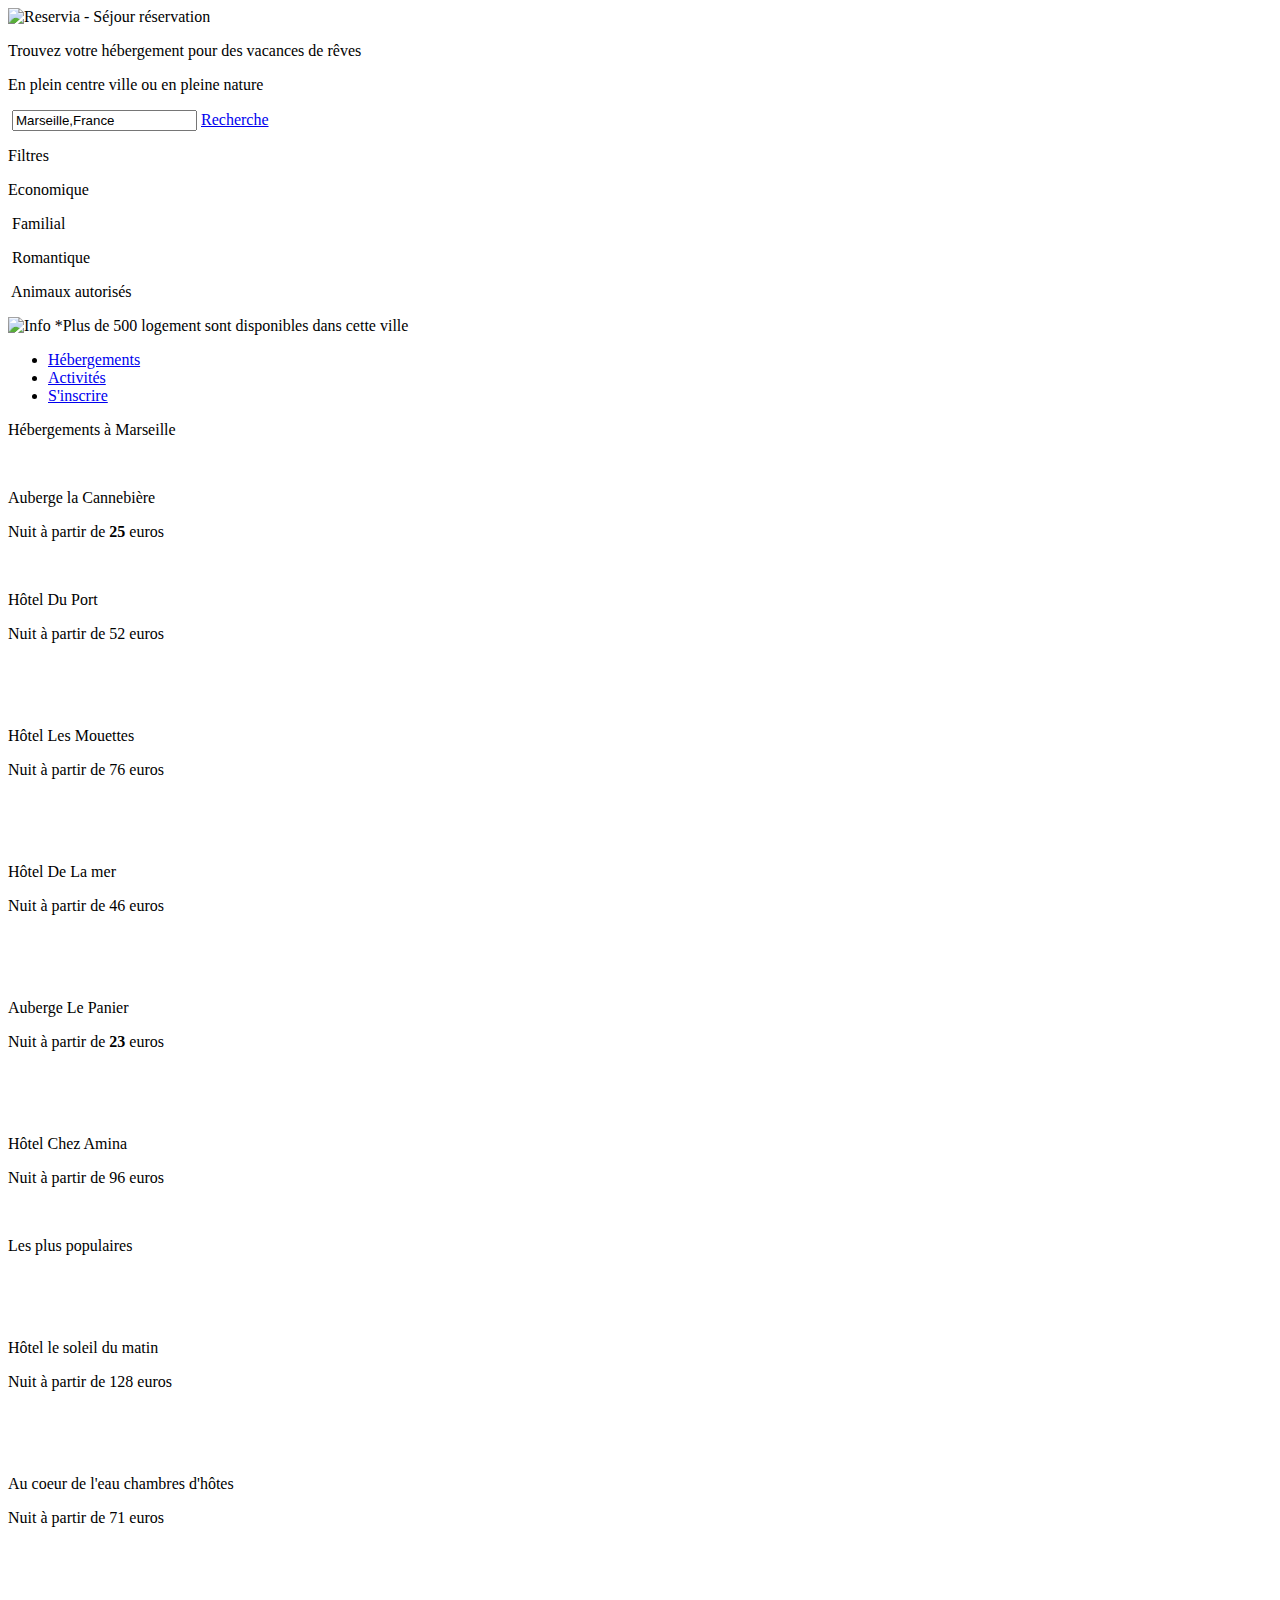
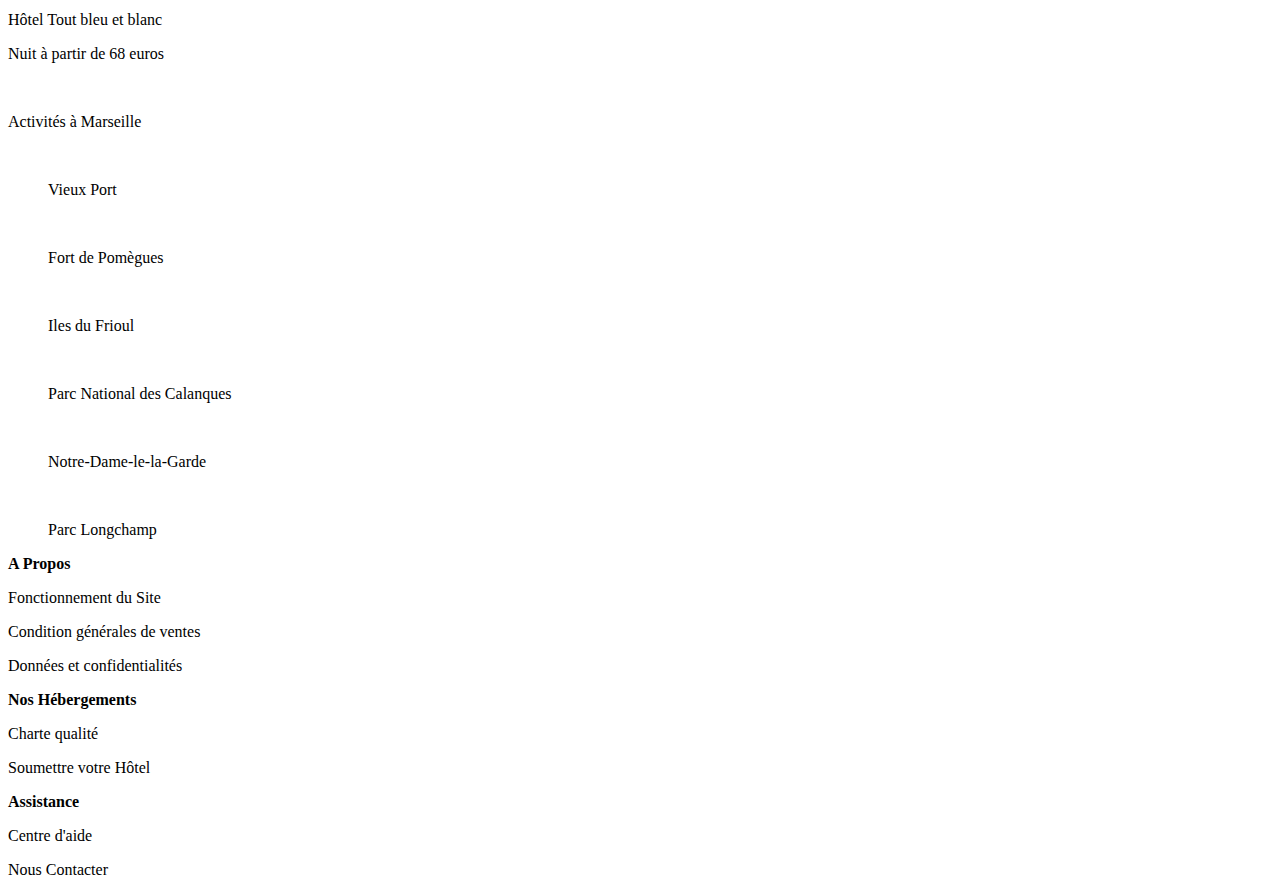
==== Reservia.html @ 4c364b8b "Nav decoration" ====
<!DOCTYPE html>

  <html lang="fr">

    <head> 

      <meta charset="utf-8">
      <title> Reservia - Réservation Séjour</title>
      <link rel="stylesheet" type="text/css" href="Reservia.css"> 
      <script src="https://kit.fontawesome.com/5157d1a303.js" crossorigin="anonymous"></script>
    </head>

    <body>

      <div class="General__rules">

        <header>

          <section class="welcome">

            <div>
              <img class="logo" src="Projet2_Reservia/images/logo/Reservia3x.png"  alt="Reservia - Séjour réservation"/>
            </div>
 
            <div class="logo__devise">
              <p> Trouvez votre hébergement pour des vacances de rêves <br/></p>
              <p class="unbold">En plein centre ville ou en pleine nature</p>
            </div>

            <div class="filtre" > 

              <div class="filtre__recherche">
                <form method="POST"  action="#">
                  <img src="https://img2.freepng.fr/20180408/zde/kisspng-computer-icons-google-map-maker-world-map-clip-art-location-logo-5ac9b7fd57a289.557040901523169277359.jpg" alt=""/>
                  <input value="Marseille,France" type="search" id="Recherche"> 
                  <label  for="Recherche"><a href="#">Recherche</a></label>
                </form>
              </div>

              <div class="filtre--recherche--align">
                <div>
                  <p class="align--single" > Filtres</p> 
                </div>
                 <p class="align"><img src="Projet2_Reservia/images/logo/euro.png" alt=""/>Economique</p> <p class="align" ><img src="Projet2_Reservia/images/logo/personne-silhouette_(1).png" alt=""/> Familial</p> <p class="align" > <img src="Projet2_Reservia/images/logo/heart_(1).png" alt="" /> Romantique</p> <p class="align" ><img src="Projet2_Reservia/images/logo/dog_(1).png" alt="" /> Animaux autorisés</p>             
              </div>
        
               <p class="unbold--single"> <img src="Projet2_Reservia/images/logo/images.jfif" alt="Info"/> *Plus de 500 logement sont disponibles dans cette ville </p>
            </div>

          </section>

          <section class="nav">
            <div>
              <ul>
                <li><a href="#"> Hébergements </a></li>
                <li><a href="#"> Activités </a></li>
                <li><a href="#"> S'inscrire </a></li>
              </ul>
            </div>
          </section>


        </header>

          <div class="Seconde_Section"> 

            <section class="Hébergements"> 
                

              <p class="Hébergements__titre">Hébergements à Marseille </p>

                <div  class="Hébergements__cellule" >

                  <div class="Hébergements__Cellule--Hotel">
        
                    <p></p><img src="https://source.unsplash.com/WQJvWU_HZFo" alt=""/></p>
                 
                      <div class="Hébergements__Cellule--Desc">
                        <p>Auberge la Cannebière</p>
                        <p class="Nuit">Nuit à partir de <strong>25</strong> euros</p>
                          <div class="Rating_Star">
                            <p><i class="fas fa-star"></i></p> 
                            <p><i class="fas fa-star"></i></p>
                            <p><i class="fas fa-star"></i></p>
                            <p><i class="fas fa-star"></i></p>
                            <p><i class="far fa-star"></i></p>
                          </div>
                      </div> 
                  </div>

                  <div class="Hébergements__Cellule--Hotel">
        
                    <p><img src="https://i.pinimg.com/originals/99/68/f5/9968f59834d127e9e86f3361105aa889.jpg" alt=""/></p>
              
                      <div class="Hébergements__Cellule--Desc">
                        <p>Hôtel Du Port</p>
                        <p class="Nuit">Nuit à partir de 52 euros</p>
                        <p><img src="Projet2_Reservia/images/hebergements/4_small/1143722-200_(2).png" alt="" /></p>
                       </div>
                  </div>

                  <div class="Hébergements__Cellule--Hotel">
        
                    <p><img src="https://i.pinimg.com/originals/19/02/d4/1902d494392bcf0acdbd7a2985390ed5.jpg" alt=""/></p>
              
                      <div class="Hébergements__Cellule--Desc">
                        <p>Hôtel Les Mouettes</p>
                        <p class="Nuit">Nuit à partir de 76 euros</p>
                        <p><img src="Projet2_Reservia/images/hebergements/4_small/four-star-hotel.jpg" alt="" /></p>
                      </div>
                  </div>

                  <div class="Hébergements__Cellule--Hotel">
        
                    <p><img src="https://c1.wallpaperflare.com/preview/969/208/14/bed-bedroom-coastal-beams.jpg" alt=""/></p>
            
                      <div class="Hébergements__Cellule--Desc">
                        <p>Hôtel De La mer</p>
                        <p class="Nuit">Nuit à partir de 46 euros</p>
                        <p><img src="Projet2_Reservia/images/hebergements/4_small/istockphoto-1209905856-612x612_(2).jpg" alt="" /></p>
                      </div>
                  </div>

                  <div class="Hébergements__Cellule--Hotel">
        
                    <p><img src="https://wandererfootsteps.com/wp-content/uploads/2019/07/Hostel-experience-1024x576-1160x665.jpg" alt=""/></p>
              
                      <div class="Hébergements__Cellule--Desc">
                        <p>Auberge Le Panier</p>
                        <p class="Nuit" >Nuit à partir de <strong>23</strong> euros</p>
                        <p><img src="Projet2_Reservia/images/hebergements/4_small/four-star-hotel.jpg" alt="" /></p>
                      </div>

                  </div>

                  <div class="Hébergements__Cellule--Hotel">
        
                    <p><img src="https://yourhouseneedsthis.com/wp-content/uploads/2020/05/Match-Walls.jpg" alt=""/></p>
              
                      <div class="Hébergements__Cellule--Desc">
                        <p>Hôtel Chez Amina</p>
                        <p class="Nuit" >Nuit à partir de 96 euros</p>
                        <p><img src="Projet2_Reservia/images/hebergements/4_small/1143722-200_(2).png" alt="" /></p>
                      </div>

                  </div>

                </div>

            </section>


            <section class="Populaires">

              <div class="Populaires__titre" >
                <p>Les plus populaires</p>  <p><img src="Projet2_Reservia/images/logo/trend-map-2.png" alt=""/></p>
              </div>

                <div class="Populaires__Cellule">

                  <div class="Populaires__Cellule--Hôtel">

                    <p><img src="https://i.pinimg.com/originals/4b/6e/8f/4b6e8ffd4cf5f67764f7eb202f6d6040.jpg" alt=""/></br></p>

                      <div class="Populaires__Cellule--Desc">
                        <p>Hôtel le soleil du matin</p>
                        <p class="Nuit">Nuit à partir de 128 euros</p>
                        <p><img src="Projet2_Reservia/images/hebergements/4_small/1143722-200_(2).png" alt="" /></p>
                      </div>

                  </div>

                  <div class="Populaires__Cellule--Hôtel">

                    <p><img src="https://d33wubrfki0l68.cloudfront.net/dfb17cb7171a6c54b33f0d36164b04bac2c66568/d27cc/assets/img/hosting/aw-creative-vgs8z60yt2c-unsplash.jpg" alt=""/></br></p>

                      <div class="Populaires__Cellule--Desc">
                        <p>Au coeur de l'eau chambres d'hôtes</p>
                        <p class="Nuit">Nuit à partir de 71 euros</p>
                        <p><img src="Projet2_Reservia/images/hebergements/4_small/four-star-hotel.jpg" alt="" /></p>
                      </div>  
                  </div>

                  <div class="Populaires__Cellule--Hôtel">

                    <p><img src="https://images.unsplash.com/photo-1578898886615-0c4719f932dc?fit=max&fm=jpg&ixid=eyJhcHBfaWQiOjM1NjcwfQ&ixlib=rb-1.2.1&q=75&w=720" alt=""/></p>

                      <div class="Populaires__Cellule--Desc">
                        <p>Hôtel Tout bleu et blanc</p>
                        <p class="Nuit">Nuit à partir de 68 euros</p>
                        <p><img src="Projet2_Reservia/images/hebergements/4_small/four-star-hotel.jpg" alt="" /></p>
                      </div>
              
                  </div>


            


                </div>

            </section>

          </div>

          <div class="Troisième_section">

            <p>Activités à Marseille</p>

              <section class="Activités" >

                <figure class="Activités__Vieux-Port--align" >
                  <figcaption>
                    <img src="https://images.unsplash.com/photo-1580904791780-e2c17a2547da?ixlib=rb-1.2.1&ixid=MnwxMjA3fDB8MHxwaG90by1yZWxhdGVkfDE5fHx8ZW58MHx8fHw%3D&w=1000&q=80" alt=""/> 
                    <p class="Activités__Vieux-Port--Desc">Vieux Port</p>
                  </figcaption>
                </figure>

                <div class="Activités__Fort-et-Iles" >
                  <figure class="Activités__Fort-de-Pomègues--align">
                    <figcaption>
                      <img src="https://jussiroine.com/wp-content/uploads/2019/09/bastion.jpg" alt=""/> 
                      <p>Fort de Pomègues</p>
                    </figcaption>  
                  </figure>

                  <figure class="Activités__Iles-du-Frioul--align">
                    <figcaption>
                      <img  src="https://cdn.nautal.com/blog/wp-content/uploads/sites/2/2020/10/02181850/marseille.jpg" alt=""/> 
                      <p>Iles du Frioul</p>
                    </figcaption>
                  </figure>
                </div>


                  <figure class="Activités__Parc-national-des-Calanques">
                    <figcaption>
                      <img src="http://images.unsplash.com/photo-1547399614-28c8a1734469?crop=entropy&cs=tinysrgb&fit=max&fm=jpg&ixid=MnwxMjA3fDB8MXxhbGx8fHx8fHx8fHwxNjIxMDI0ODY0&ixlib=rb-1.2.1&q=80&w=1080" alt=""/> 
                      <p>Parc National des Calanques</p>
                    </figcaption>
                  </figure>
        

                <div class="Activités__Dame-et-Parc" >

                  <figure class="Activités__Notre-Dame-de-la-Garde--align">
                    <figcaption>
                      <img src="https://heremag-prod-app-deps-s3heremagassets-bfie27mzpk03.s3.amazonaws.com/wp-content/uploads/2020/10/05144753/florian-wehde-xW9e8gdotxI-unsplash-960x780.jpg" alt=""/>
                      <p>Notre-Dame-le-la-Garde</p>
                    </figcaption>
                  </figure>

                  <figure class="Activités__Parc-Longchamp--align">
                    <figcaption>
                      <img src="https://www.amcsti.fr/wp-content/uploads/2016/06/Museum-histoire-naturelle-de-Marseille.jpg" alt=""/>
                      <p>Parc Longchamp</p>
                    </figcaption>
                  </figure>

                </div>

              </section>

          </div>

          <footer>
          <div class="quatrième_section">

            
            <section class="Informations">

              <div class="Informations__A-propos--Site">
                <p><strong>A Propos</strong></p>
                <p>Fonctionnement du Site</p>
                <p>Condition générales de ventes</p>
                <p>Données et confidentialités</p>
              </div>


              <div class="Informations__A-propos">
               <p><strong>Nos Hébergements</strong></p>
               <p>Charte qualité</p>
               <p>Soumettre votre Hôtel</p>
              </div>


              <div class="Informations__A-propos">
                <p> <strong>Assistance</strong></p>
                <p> Centre d'aide</p>
                <p>Nous Contacter</p>
              </div>
            
            </section>

          </div>
        </footer>
               
            


      </div>

    </body>



  </html>
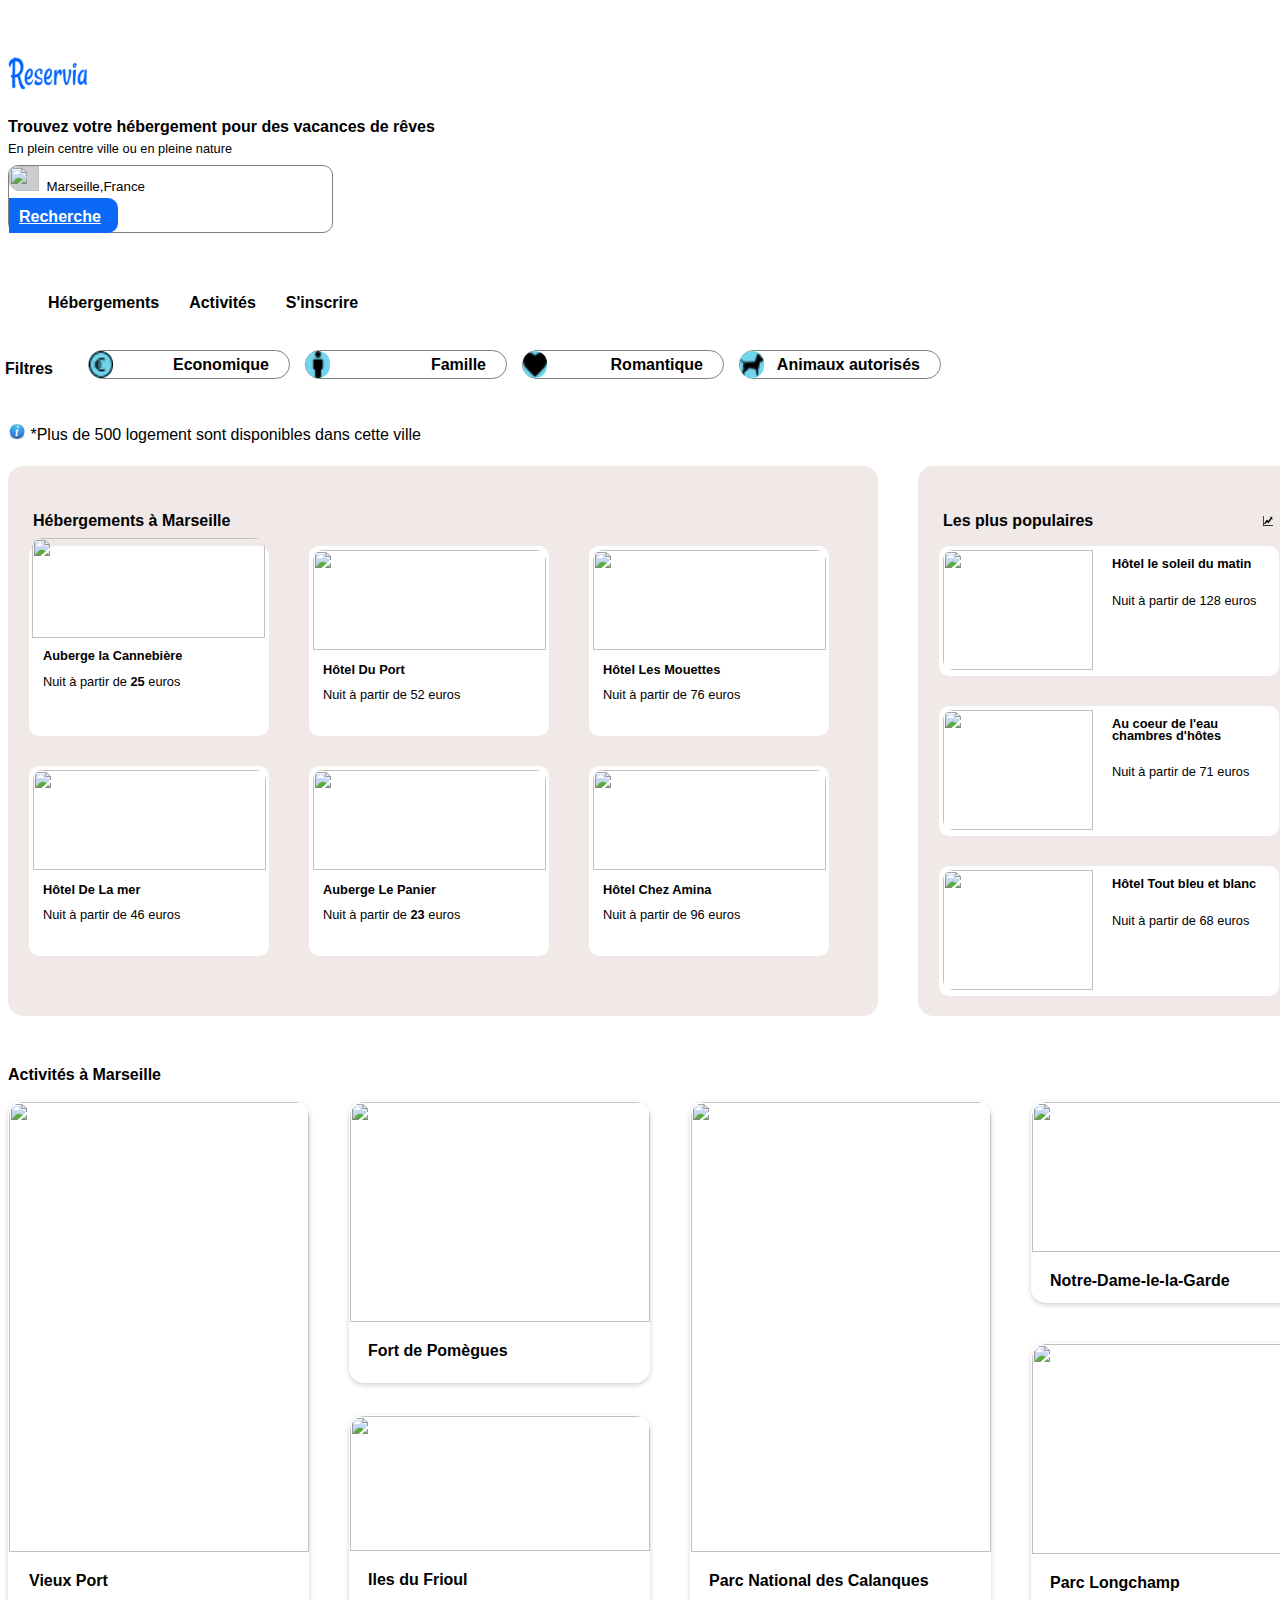
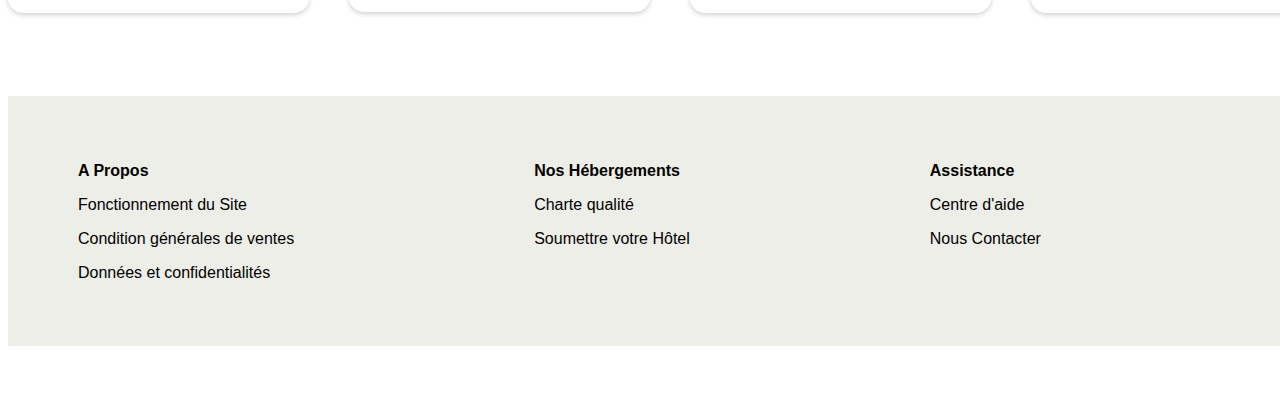
==== commit 2e1a649e: "Add files via upload" ====
--- a/Reservia.html
+++ b/Reservia.html
@@ -1,307 +1,357 @@
-<!DOCTYPE html>
-
-  <html lang="fr">
-
-    <head> 
-
-      <meta charset="utf-8">
-      <title> Reservia - Réservation Séjour</title>
-      <link rel="stylesheet" type="text/css" href="Reservia.css"> 
-      <script src="https://kit.fontawesome.com/5157d1a303.js" crossorigin="anonymous"></script>
-    </head>
-
-    <body>
-
-      <div class="General__rules">
-
-        <header>
-
-          <section class="welcome">
-
-            <div>
-              <img class="logo" src="Projet2_Reservia/images/logo/Reservia3x.png"  alt="Reservia - Séjour réservation"/>
-            </div>
- 
-            <div class="logo__devise">
-              <p> Trouvez votre hébergement pour des vacances de rêves <br/></p>
-              <p class="unbold">En plein centre ville ou en pleine nature</p>
-            </div>
-
-            <div class="filtre" > 
-
-              <div class="filtre__recherche">
-                <form method="POST"  action="#">
-                  <img src="https://img2.freepng.fr/20180408/zde/kisspng-computer-icons-google-map-maker-world-map-clip-art-location-logo-5ac9b7fd57a289.557040901523169277359.jpg" alt=""/>
-                  <input value="Marseille,France" type="search" id="Recherche"> 
-                  <label  for="Recherche"><a href="#">Recherche</a></label>
-                </form>
-              </div>
-
-              <div class="filtre--recherche--align">
-                <div>
-                  <p class="align--single" > Filtres</p> 
-                </div>
-                 <p class="align"><img src="Projet2_Reservia/images/logo/euro.png" alt=""/>Economique</p> <p class="align" ><img src="Projet2_Reservia/images/logo/personne-silhouette_(1).png" alt=""/> Familial</p> <p class="align" > <img src="Projet2_Reservia/images/logo/heart_(1).png" alt="" /> Romantique</p> <p class="align" ><img src="Projet2_Reservia/images/logo/dog_(1).png" alt="" /> Animaux autorisés</p>             
-              </div>
-        
-               <p class="unbold--single"> <img src="Projet2_Reservia/images/logo/images.jfif" alt="Info"/> *Plus de 500 logement sont disponibles dans cette ville </p>
-            </div>
-
-          </section>
-
-          <section class="nav">
-            <div>
-              <ul>
-                <li><a href="#"> Hébergements </a></li>
-                <li><a href="#"> Activités </a></li>
-                <li><a href="#"> S'inscrire </a></li>
-              </ul>
-            </div>
-          </section>
-
-
-        </header>
-
-          <div class="Seconde_Section"> 
-
-            <section class="Hébergements"> 
-                
-
-              <p class="Hébergements__titre">Hébergements à Marseille </p>
-
-                <div  class="Hébergements__cellule" >
-
-                  <div class="Hébergements__Cellule--Hotel">
-        
-                    <p></p><img src="https://source.unsplash.com/WQJvWU_HZFo" alt=""/></p>
-                 
-                      <div class="Hébergements__Cellule--Desc">
-                        <p>Auberge la Cannebière</p>
-                        <p class="Nuit">Nuit à partir de <strong>25</strong> euros</p>
-                          <div class="Rating_Star">
-                            <p><i class="fas fa-star"></i></p> 
-                            <p><i class="fas fa-star"></i></p>
-                            <p><i class="fas fa-star"></i></p>
-                            <p><i class="fas fa-star"></i></p>
-                            <p><i class="far fa-star"></i></p>
-                          </div>
-                      </div> 
-                  </div>
-
-                  <div class="Hébergements__Cellule--Hotel">
-        
-                    <p><img src="https://i.pinimg.com/originals/99/68/f5/9968f59834d127e9e86f3361105aa889.jpg" alt=""/></p>
-              
-                      <div class="Hébergements__Cellule--Desc">
-                        <p>Hôtel Du Port</p>
-                        <p class="Nuit">Nuit à partir de 52 euros</p>
-                        <p><img src="Projet2_Reservia/images/hebergements/4_small/1143722-200_(2).png" alt="" /></p>
-                       </div>
-                  </div>
-
-                  <div class="Hébergements__Cellule--Hotel">
-        
-                    <p><img src="https://i.pinimg.com/originals/19/02/d4/1902d494392bcf0acdbd7a2985390ed5.jpg" alt=""/></p>
-              
-                      <div class="Hébergements__Cellule--Desc">
-                        <p>Hôtel Les Mouettes</p>
-                        <p class="Nuit">Nuit à partir de 76 euros</p>
-                        <p><img src="Projet2_Reservia/images/hebergements/4_small/four-star-hotel.jpg" alt="" /></p>
-                      </div>
-                  </div>
-
-                  <div class="Hébergements__Cellule--Hotel">
-        
-                    <p><img src="https://c1.wallpaperflare.com/preview/969/208/14/bed-bedroom-coastal-beams.jpg" alt=""/></p>
-            
-                      <div class="Hébergements__Cellule--Desc">
-                        <p>Hôtel De La mer</p>
-                        <p class="Nuit">Nuit à partir de 46 euros</p>
-                        <p><img src="Projet2_Reservia/images/hebergements/4_small/istockphoto-1209905856-612x612_(2).jpg" alt="" /></p>
-                      </div>
-                  </div>
-
-                  <div class="Hébergements__Cellule--Hotel">
-        
-                    <p><img src="https://wandererfootsteps.com/wp-content/uploads/2019/07/Hostel-experience-1024x576-1160x665.jpg" alt=""/></p>
-              
-                      <div class="Hébergements__Cellule--Desc">
-                        <p>Auberge Le Panier</p>
-                        <p class="Nuit" >Nuit à partir de <strong>23</strong> euros</p>
-                        <p><img src="Projet2_Reservia/images/hebergements/4_small/four-star-hotel.jpg" alt="" /></p>
-                      </div>
-
-                  </div>
-
-                  <div class="Hébergements__Cellule--Hotel">
-        
-                    <p><img src="https://yourhouseneedsthis.com/wp-content/uploads/2020/05/Match-Walls.jpg" alt=""/></p>
-              
-                      <div class="Hébergements__Cellule--Desc">
-                        <p>Hôtel Chez Amina</p>
-                        <p class="Nuit" >Nuit à partir de 96 euros</p>
-                        <p><img src="Projet2_Reservia/images/hebergements/4_small/1143722-200_(2).png" alt="" /></p>
-                      </div>
-
-                  </div>
-
-                </div>
-
-            </section>
-
-
-            <section class="Populaires">
-
-              <div class="Populaires__titre" >
-                <p>Les plus populaires</p>  <p><img src="Projet2_Reservia/images/logo/trend-map-2.png" alt=""/></p>
-              </div>
-
-                <div class="Populaires__Cellule">
-
-                  <div class="Populaires__Cellule--Hôtel">
-
-                    <p><img src="https://i.pinimg.com/originals/4b/6e/8f/4b6e8ffd4cf5f67764f7eb202f6d6040.jpg" alt=""/></br></p>
-
-                      <div class="Populaires__Cellule--Desc">
-                        <p>Hôtel le soleil du matin</p>
-                        <p class="Nuit">Nuit à partir de 128 euros</p>
-                        <p><img src="Projet2_Reservia/images/hebergements/4_small/1143722-200_(2).png" alt="" /></p>
-                      </div>
-
-                  </div>
-
-                  <div class="Populaires__Cellule--Hôtel">
-
-                    <p><img src="https://d33wubrfki0l68.cloudfront.net/dfb17cb7171a6c54b33f0d36164b04bac2c66568/d27cc/assets/img/hosting/aw-creative-vgs8z60yt2c-unsplash.jpg" alt=""/></br></p>
-
-                      <div class="Populaires__Cellule--Desc">
-                        <p>Au coeur de l'eau chambres d'hôtes</p>
-                        <p class="Nuit">Nuit à partir de 71 euros</p>
-                        <p><img src="Projet2_Reservia/images/hebergements/4_small/four-star-hotel.jpg" alt="" /></p>
-                      </div>  
-                  </div>
-
-                  <div class="Populaires__Cellule--Hôtel">
-
-                    <p><img src="https://images.unsplash.com/photo-1578898886615-0c4719f932dc?fit=max&fm=jpg&ixid=eyJhcHBfaWQiOjM1NjcwfQ&ixlib=rb-1.2.1&q=75&w=720" alt=""/></p>
-
-                      <div class="Populaires__Cellule--Desc">
-                        <p>Hôtel Tout bleu et blanc</p>
-                        <p class="Nuit">Nuit à partir de 68 euros</p>
-                        <p><img src="Projet2_Reservia/images/hebergements/4_small/four-star-hotel.jpg" alt="" /></p>
-                      </div>
-              
-                  </div>
-
-
-            
-
-
-                </div>
-
-            </section>
-
-          </div>
-
-          <div class="Troisième_section">
-
-            <p>Activités à Marseille</p>
-
-              <section class="Activités" >
-
-                <figure class="Activités__Vieux-Port--align" >
-                  <figcaption>
-                    <img src="https://images.unsplash.com/photo-1580904791780-e2c17a2547da?ixlib=rb-1.2.1&ixid=MnwxMjA3fDB8MHxwaG90by1yZWxhdGVkfDE5fHx8ZW58MHx8fHw%3D&w=1000&q=80" alt=""/> 
-                    <p class="Activités__Vieux-Port--Desc">Vieux Port</p>
-                  </figcaption>
-                </figure>
-
-                <div class="Activités__Fort-et-Iles" >
-                  <figure class="Activités__Fort-de-Pomègues--align">
-                    <figcaption>
-                      <img src="https://jussiroine.com/wp-content/uploads/2019/09/bastion.jpg" alt=""/> 
-                      <p>Fort de Pomègues</p>
-                    </figcaption>  
-                  </figure>
-
-                  <figure class="Activités__Iles-du-Frioul--align">
-                    <figcaption>
-                      <img  src="https://cdn.nautal.com/blog/wp-content/uploads/sites/2/2020/10/02181850/marseille.jpg" alt=""/> 
-                      <p>Iles du Frioul</p>
-                    </figcaption>
-                  </figure>
-                </div>
-
-
-                  <figure class="Activités__Parc-national-des-Calanques">
-                    <figcaption>
-                      <img src="http://images.unsplash.com/photo-1547399614-28c8a1734469?crop=entropy&cs=tinysrgb&fit=max&fm=jpg&ixid=MnwxMjA3fDB8MXxhbGx8fHx8fHx8fHwxNjIxMDI0ODY0&ixlib=rb-1.2.1&q=80&w=1080" alt=""/> 
-                      <p>Parc National des Calanques</p>
-                    </figcaption>
-                  </figure>
-        
-
-                <div class="Activités__Dame-et-Parc" >
-
-                  <figure class="Activités__Notre-Dame-de-la-Garde--align">
-                    <figcaption>
-                      <img src="https://heremag-prod-app-deps-s3heremagassets-bfie27mzpk03.s3.amazonaws.com/wp-content/uploads/2020/10/05144753/florian-wehde-xW9e8gdotxI-unsplash-960x780.jpg" alt=""/>
-                      <p>Notre-Dame-le-la-Garde</p>
-                    </figcaption>
-                  </figure>
-
-                  <figure class="Activités__Parc-Longchamp--align">
-                    <figcaption>
-                      <img src="https://www.amcsti.fr/wp-content/uploads/2016/06/Museum-histoire-naturelle-de-Marseille.jpg" alt=""/>
-                      <p>Parc Longchamp</p>
-                    </figcaption>
-                  </figure>
-
-                </div>
-
-              </section>
-
-          </div>
-
-          <footer>
-          <div class="quatrième_section">
-
-            
-            <section class="Informations">
-
-              <div class="Informations__A-propos--Site">
-                <p><strong>A Propos</strong></p>
-                <p>Fonctionnement du Site</p>
-                <p>Condition générales de ventes</p>
-                <p>Données et confidentialités</p>
-              </div>
-
-
-              <div class="Informations__A-propos">
-               <p><strong>Nos Hébergements</strong></p>
-               <p>Charte qualité</p>
-               <p>Soumettre votre Hôtel</p>
-              </div>
-
-
-              <div class="Informations__A-propos">
-                <p> <strong>Assistance</strong></p>
-                <p> Centre d'aide</p>
-                <p>Nous Contacter</p>
-              </div>
-            
-            </section>
-
-          </div>
-        </footer>
-               
-            
-
-
-      </div>
-
-    </body>
-
-
-
-  </html>
+<!DOCTYPE html>
+
+  <html lang="fr">
+
+    <head> 
+
+      <meta charset="utf-8">
+      <title> Reservia - Réservation Séjour</title>
+      <link rel="stylesheet" type="text/css" href="Reservia.css"/>
+      <script src="https://kit.fontawesome.com/5157d1a303.js" crossorigin="anonymous"></script>
+
+    </head>
+
+    <body>
+
+      <div class="General__rules">
+
+        <header>
+
+          <section class="welcome">
+
+            <div>
+              <img class="logo" src="Projet2_Reservia/images/logo/Reservia3x.png"  alt="Reservia - Séjour réservation"/>
+            </div>
+ 
+            <div class="logo__devise">
+              <p> Trouvez votre hébergement pour des vacances de rêves <br/></p>
+              <p class="unbold">En plein centre ville ou en pleine nature</p>
+            </div>
+
+            <div class="filtre" > 
+
+              <div class="filtre__recherche">
+                <form method="POST"  action="#">
+                  <img src="https://img2.freepng.fr/20180408/zde/kisspng-computer-icons-google-map-maker-world-map-clip-art-location-logo-5ac9b7fd57a289.557040901523169277359.jpg" alt=""/>
+                  <input value="Marseille,France" type="search" id="Recherche"> 
+                  <label  for="Recherche"><a href="#">Recherche</a></label>
+                </form>
+              </div>
+
+
+              <section class="nav">
+                <div>
+                  <ul>
+                    <li><a href="#"> Hébergements </a></li>
+                    <li><a href="#"> Activités </a></li>
+                    <li><a href="#"> S'inscrire </a></li>
+                  </ul>
+                </div>
+              </section>
+
+              <div class="filtre--recherche--align">
+                <div>
+                  <p class="align--single" > Filtres</p> 
+                </div>
+                 <p class="align"><img src="Projet2_Reservia/images/logo/euro.png" alt=""/>Economique</p> <p class="align" ><img src="Projet2_Reservia/images/logo/personne-silhouette_(1).png" alt=""/> Famille</p> <p class="align" > <img src="Projet2_Reservia/images/logo/heart_(1).png" alt="" /> Romantique</p> <p class="align" ><img src="Projet2_Reservia/images/logo/dog_(1).png" alt="" /> Animaux autorisés</p>             
+              </div>
+        
+               <p class="unbold--single"> <img src="Projet2_Reservia/images/logo/images.jfif" alt="Info"/> *Plus de 500 logement sont disponibles dans cette ville </p>
+            </div>
+
+          </section>
+
+
+        </header>
+
+          <div class="Seconde_Section"> 
+
+            <section class="Hébergements"> 
+                
+
+              <p class="Hébergements__titre">Hébergements à Marseille </p>
+
+                <div  class="Hébergements__cellule" >
+
+                  <div class="Hébergements__Cellule--Hotel">
+        
+                    <img src="https://source.unsplash.com/WQJvWU_HZFo" alt=""/>
+                 
+                      <div class="Hébergements__Cellule--Desc">
+                        <p>Auberge la Cannebière</p>
+                        <p class="Nuit">Nuit à partir de <strong>25</strong> euros</p>
+                          <div class="Rating_Star">
+                            <p><i class="fas fa-star"></i></p> 
+                            <p><i class="fas fa-star"></i></p>
+                            <p><i class="fas fa-star"></i></p>
+                            <p><i class="fas fa-star"></i></p>
+                            <p><i class="far fa-star"></i></p>
+                          </div>
+                      </div> 
+                  </div>
+
+                  <div class="Hébergements__Cellule--Hotel">
+        
+                    <p><img src="https://i.pinimg.com/originals/99/68/f5/9968f59834d127e9e86f3361105aa889.jpg" alt=""/></p>
+              
+                      <div class="Hébergements__Cellule--Desc">
+                        <p>Hôtel Du Port</p>
+                        <p class="Nuit">Nuit à partir de 52 euros</p>
+                          <div class="Rating_Star">
+                            <p><i class="fas fa-star"></i></p> 
+                            <p><i class="fas fa-star"></i></p>
+                            <p><i class="fas fa-star"></i></p>
+                            <p><i class="fas fa-star"></i></p>
+                            <p><i class="fas fa-star"></i></p>
+                          </div>
+                       </div>
+                  </div>
+
+                  <div class="Hébergements__Cellule--Hotel">
+        
+                    <p><img src="https://i.pinimg.com/originals/19/02/d4/1902d494392bcf0acdbd7a2985390ed5.jpg" alt=""/></p>
+              
+                      <div class="Hébergements__Cellule--Desc">
+                        <p>Hôtel Les Mouettes</p>
+                        <p class="Nuit">Nuit à partir de 76 euros</p>
+                          <div class="Rating_Star">
+                            <p><i class="fas fa-star"></i></p> 
+                            <p><i class="fas fa-star"></i></p>
+                            <p><i class="fas fa-star"></i></p>
+                            <p><i class="fas fa-star"></i></p>
+                            <p><i class="far fa-star"></i></p>
+                          </div>
+                      </div>
+                  </div>
+
+                  <div class="Hébergements__Cellule--Hotel">
+        
+                    <p><img src="https://c1.wallpaperflare.com/preview/969/208/14/bed-bedroom-coastal-beams.jpg" alt=""/></p>
+            
+                      <div class="Hébergements__Cellule--Desc">
+                        <p>Hôtel De La mer</p>
+                        <p class="Nuit">Nuit à partir de 46 euros</p>
+                          <div class="Rating_Star">
+                            <p><i class="fas fa-star"></i></p> 
+                            <p><i class="fas fa-star"></i></p>
+                            <p><i class="fas fa-star"></i></p>
+                            <p><i class="far fa-star"></i></p>
+                            <p><i class="far fa-star"></i></p>
+                          </div>
+                      </div>
+                  </div>
+
+                  <div class="Hébergements__Cellule--Hotel">
+        
+                    <p><img src="https://wandererfootsteps.com/wp-content/uploads/2019/07/Hostel-experience-1024x576-1160x665.jpg" alt=""/></p>
+              
+                      <div class="Hébergements__Cellule--Desc">
+                        <p>Auberge Le Panier</p>
+                        <p class="Nuit" >Nuit à partir de <strong>23</strong> euros</p>
+                          <div class="Rating_Star">
+                            <p><i class="fas fa-star"></i></p> 
+                            <p><i class="fas fa-star"></i></p>
+                            <p><i class="fas fa-star"></i></p>
+                            <p><i class="fas fa-star"></i></p>
+                            <p><i class="far fa-star"></i></p>
+                        </div>
+                      </div>
+
+                  </div>
+
+                  <div class="Hébergements__Cellule--Hotel">
+        
+                    <p><img src="https://yourhouseneedsthis.com/wp-content/uploads/2020/05/Match-Walls.jpg" alt=""/></p>
+              
+                      <div class="Hébergements__Cellule--Desc">
+                        <p>Hôtel Chez Amina</p>
+                        <p class="Nuit" >Nuit à partir de 96 euros</p>
+                          <div class="Rating_Star">
+                            <p><i class="fas fa-star"></i></p> 
+                            <p><i class="fas fa-star"></i></p>
+                            <p><i class="fas fa-star"></i></p>
+                            <p><i class="fas fa-star"></i></p>
+                            <p><i class="fas fa-star"></i></p>
+                          </div>
+                      </div>
+
+                  </div>
+
+                </div>
+
+            </section>
+
+
+            <section class="Populaires">
+
+              <div class="Populaires__titre" >
+                <p>Les plus populaires</p>  <p><img src="Projet2_Reservia/images/logo/trend-map-2.png" alt=""/></p>
+              </div>
+
+                <div class="Populaires__Cellule">
+
+                  <div class="Populaires__Cellule--Hôtel">
+
+                    <p><img src="https://i.pinimg.com/originals/4b/6e/8f/4b6e8ffd4cf5f67764f7eb202f6d6040.jpg" alt=""/></p>
+
+                      <div class="Populaires__Cellule--Desc">
+                        <p>Hôtel le soleil du matin</p>
+                        <p class="Nuit_Populaires">Nuit à partir de 128 euros</p>
+                          <div class="Rating_Star">
+                            <p><i class="fas fa-star"></i></p> 
+                            <p><i class="fas fa-star"></i></p>
+                            <p><i class="fas fa-star"></i></p>
+                            <p><i class="fas fa-star"></i></p>
+                            <p><i class="fas fa-star"></i></p>
+                          </div>
+                      </div>
+
+                  </div>
+
+                  <div class="Populaires__Cellule--Hôtel">
+
+                    <p><img src="https://d33wubrfki0l68.cloudfront.net/dfb17cb7171a6c54b33f0d36164b04bac2c66568/d27cc/assets/img/hosting/aw-creative-vgs8z60yt2c-unsplash.jpg" alt=""/></p>
+
+                      <div class="Populaires__Cellule--Desc">
+                        <p>Au coeur de l'eau chambres d'hôtes</p>
+                        <p class="Nuit_Populaires">Nuit à partir de 71 euros</p>
+                          <div class="Rating_Star">
+                            <p><i class="fas fa-star"></i></p> 
+                            <p><i class="fas fa-star"></i></p>
+                            <p><i class="fas fa-star"></i></p>
+                            <p><i class="fas fa-star"></i></p>
+                            <p><i class="far fa-star"></i></p>
+                          </div>
+                      </div>  
+                  </div>
+
+                  <div class="Populaires__Cellule--Hôtel">
+
+                    <p><img src="https://images.unsplash.com/photo-1578898886615-0c4719f932dc?fit=max&fm=jpg&ixid=eyJhcHBfaWQiOjM1NjcwfQ&ixlib=rb-1.2.1&q=75&w=720" alt=""/></p>
+
+                      <div class="Populaires__Cellule--Desc">
+                        <p>Hôtel Tout bleu et blanc</p>
+                        <p class="Nuit_Populaires">Nuit à partir de 68 euros</p>
+                          <div class="Rating_Star">
+                            <p><i class="fas fa-star"></i></p> 
+                            <p><i class="fas fa-star"></i></p>
+                            <p><i class="fas fa-star"></i></p>
+                            <p><i class="fas fa-star"></i></p>
+                            <p><i class="far fa-star"></i></p>
+                          </div>
+                      </div>
+              
+                  </div>
+
+
+            
+
+
+                </div>
+
+            </section>
+
+          </div>
+
+          <div class="Troisième_section">
+
+            <p>Activités à Marseille</p>
+
+              <section class="Activités" >
+
+                <figure class="Activités__Vieux-Port--align" >
+                  <figcaption>
+                    <img src="https://images.unsplash.com/photo-1580904791780-e2c17a2547da?ixlib=rb-1.2.1&ixid=MnwxMjA3fDB8MHxwaG90by1yZWxhdGVkfDE5fHx8ZW58MHx8fHw%3D&w=1000&q=80" alt=""/> 
+                    <p class="Activités__Vieux-Port--Desc">Vieux Port</p>
+                  </figcaption>
+                </figure>
+
+                <div class="Activités__Fort-et-Iles" >
+                  <figure class="Activités__Fort-de-Pomègues--align">
+                    <figcaption>
+                      <img src="https://jussiroine.com/wp-content/uploads/2019/09/bastion.jpg" alt=""/> 
+                      <p>Fort de Pomègues</p>
+                    </figcaption>  
+                  </figure>
+
+                  <figure class="Activités__Iles-du-Frioul--align">
+                    <figcaption>
+                      <img  src="https://cdn.nautal.com/blog/wp-content/uploads/sites/2/2020/10/02181850/marseille.jpg" alt=""/> 
+                      <p>Iles du Frioul</p>
+                    </figcaption>
+                  </figure>
+                </div>
+
+
+                  <figure class="Activités__Parc-national-des-Calanques">
+                    <figcaption>
+                      <img src="http://images.unsplash.com/photo-1547399614-28c8a1734469?crop=entropy&cs=tinysrgb&fit=max&fm=jpg&ixid=MnwxMjA3fDB8MXxhbGx8fHx8fHx8fHwxNjIxMDI0ODY0&ixlib=rb-1.2.1&q=80&w=1080" alt=""/> 
+                      <p>Parc National des Calanques</p>
+                    </figcaption>
+                  </figure>
+        
+
+                <div class="Activités__Dame-et-Parc" >
+
+                  <figure class="Activités__Notre-Dame-de-la-Garde--align">
+                    <figcaption>
+                      <img src="https://heremag-prod-app-deps-s3heremagassets-bfie27mzpk03.s3.amazonaws.com/wp-content/uploads/2020/10/05144753/florian-wehde-xW9e8gdotxI-unsplash-960x780.jpg" alt=""/>
+                      <p>Notre-Dame-le-la-Garde</p>
+                    </figcaption>
+                  </figure>
+
+                  <figure class="Activités__Parc-Longchamp--align">
+                    <figcaption>
+                      <img src="https://www.amcsti.fr/wp-content/uploads/2016/06/Museum-histoire-naturelle-de-Marseille.jpg" alt=""/>
+                      <p>Parc Longchamp</p>
+                    </figcaption>
+                  </figure>
+
+                </div>
+
+              </section>
+
+          </div>
+
+          <footer>
+          <div class="quatrième_section">
+
+            
+            <section class="Informations">
+
+              <div class="Informations__A-propos--Site">
+                <p><strong>A Propos</strong></p>
+                <p>Fonctionnement du Site</p>
+                <p>Condition générales de ventes</p>
+                <p>Données et confidentialités</p>
+              </div>
+
+
+              <div class="Informations__A-propos">
+               <p><strong>Nos Hébergements</strong></p>
+               <p>Charte qualité</p>
+               <p>Soumettre votre Hôtel</p>
+              </div>
+
+
+              <div class="Informations__A-propos">
+                <p> <strong>Assistance</strong></p>
+                <p> Centre d'aide</p>
+                <p>Nous Contacter</p>
+              </div>
+            
+            </section>
+
+          </div>
+        </footer>
+               
+            
+
+
+      </div>
+
+    </body>
+
+
+
+  </html>
--- a/Reservia.css
+++ b/Reservia.css
@@ -0,0 +1,611 @@
+.General__rules {
+
+  
+  width: 1300px;
+  height:2000px;
+  margin:auto;
+  font-family: 'Raleway' ,'Trebuchet MS', 'Lucida Sans Unicode', 'Lucida Grande', 'Lucida Sans', Arial, sans-serif;
+  font-weight: bolder;
+  font-size: 1em;
+  
+  
+ } 
+
+
+@font-face {
+    font-family: 'Raleway';
+    src: url("static/Raleway-ExtraBold.ttf") format('truetype'),
+    src: url("static/Raleway-ExtraBold.eot") format('eot'),
+    src: url("static/Raleway-ExtraBold.woff") format('woff'),
+    src: url("static/Raleway-ExtraBold.svg") format('svg');
+    
+  }
+
+header {
+
+    display: flex;
+    flex-direction: row;
+    justify-content: space-between;
+ }
+  
+
+  .welcome {
+
+    margin-top: 40px;
+    line-height: 1.8em;
+  
+  }
+
+ 
+
+ .logo {
+
+    height: 50px ;
+    width: 80px ;
+
+ }
+
+ .logo__devise {
+
+    line-height: 0.4em;
+ }
+
+ .unbold {
+
+    font-weight: normal;
+    font-size: 0.8em;
+
+ }
+
+ .unbold--single {
+
+     font-weight: normal;
+     
+ } 
+
+ .filtre img {
+  
+    height: 18px;
+    width: 18px;
+
+ }
+
+.filtre__recherche {
+
+    display: flex;
+    justify-content: space-between;
+    border: 1px solid gray;
+    width: 323px;
+    border-radius: 10px;
+    
+}
+
+.filtre__recherche img {
+
+  height: 25px;
+  width: 30px;
+  background-color: rgb(202, 205, 207);
+  border-radius: 10px 0 0 10px;
+  
+}
+
+.filtre__recherche input {
+
+    line-height: 2.1em ;
+    border: 1px solid white;
+    
+}
+    
+label a{
+
+    background-color: rgb(10, 105, 247);
+    color: white;
+    padding: 10px 17px 8px 10px;
+    border-radius:  0 10px  10px 0;
+}
+
+ .filtre--recherche--align  {
+
+    display: flex;
+    justify-content: space-around;
+    margin-left: -8px;
+    
+ }
+
+ .align {
+
+    display: flex;
+    justify-content: space-between;
+    margin-right: 15px;
+    border: 1px solid gray;
+    border-radius: 17px ;
+    padding : 0px 20px 2px 0px;
+    width: 180px;
+    height: 25px;
+    text-align: center;
+    
+ }
+
+  .align img {
+    
+    border-radius: 20px 20px 20px 20px;
+    height: 27px;
+    width: 24px;
+    margin-right: 5px;
+    background-color: rgb(113, 213, 238)
+
+  }
+
+  
+
+ 
+
+
+
+  .align--single {
+
+    margin-right: 30px;
+    padding : 5px 5px 5px 5px;
+
+ }
+
+
+
+.nav ul {
+
+    list-style-type: none;
+    display: flex;
+    flex-direction: row;
+    justify-content: flex-start;
+    
+}
+
+.nav ul li {
+    
+    
+    margin-right: 30px ;
+    padding-top: 40px;
+    color: black;
+
+}
+
+.nav ul li a {
+
+text-decoration: none;
+color: black;
+
+ }
+
+
+.nav li:hover {
+
+    border-top: 2px solid rgb(72, 162, 247) ;
+    color: rgb(72, 162, 247);
+}
+
+
+.Hébergements {
+
+   background-color: rgb(241, 232, 232);
+   border-radius: 15px;
+   width: 870px;
+   height: 550px;
+   
+
+}
+
+.Hébergements__titre {
+
+   padding-top: 30px;
+   margin-left: 25px;
+}
+
+.Hébergements__cellule {
+
+   display: flex;
+   flex-direction: row ;
+   justify-content: flex-start ;
+   flex-wrap: wrap;
+   margin-left: 1px;
+   width: 850px;
+   
+   
+
+}
+
+.Hébergements__cellule img {
+
+   
+       width: 233px;
+       height: 100px;
+       margin-left: 3px;
+       margin-top: -8px;
+       border-radius: 10px 10px 0 0 ;
+}
+
+strong {
+
+ font-weight: bold;
+
+}
+
+
+.Nuit {
+
+  font-weight: normal;
+  margin-bottom: 0px;
+
+}
+
+.Nuit_Populaires {
+
+  font-weight: normal;
+  margin-bottom: 27px;
+
+}
+
+
+.Hébergements__Cellule--Hotel {
+
+   background-color: white;
+   margin: 0px 20px 30px 20px;
+   height: 190px;
+   width: 240px;
+   line-height: 0.6em;
+   border-radius: 10px;
+
+}
+
+.Hébergements__Cellule--Hotel p {
+
+       font-size: 0.8em;
+       margin-left: 1px;
+
+}
+
+.Hébergements__Cellule--Desc {
+
+   margin-left: 13px;
+   line-height: 0.8em;
+}
+
+.Rating_Star {
+
+display: flex;
+flex-direction: row;
+margin-top: 0px;
+padding: 0px;
+color: blue;
+
+
+}
+
+.Hébergements__Cellule--Desc img {
+
+   height: 15px;
+   width: 65px;
+   color:rgb(10, 105, 247);
+   margin-left: -1px;
+
+}
+
+
+
+ .Seconde_Section {
+
+
+    display: flex;
+    flex-direction: row;
+    justify-content: space-between;
+    
+
+ }
+
+ .Populaires {
+
+    background-color:rgb(241, 232, 232);
+    width: 390px;
+    height: 550px;
+    border-radius: 15px;
+
+ }
+
+
+ .Populaires__titre {
+
+    display: flex;
+    justify-content: space-between;
+    padding-top: 30px;
+    margin-left: 25px;
+    width: 330px;
+
+ }
+
+ .Populaires__titre img {
+
+     height: 10px;
+     width: 10px;
+ }
+
+ .Populaires__Cellule {
+
+    display: flex;
+    flex-direction: column;
+    justify-content: flex-start;
+    margin-left: 1px;
+    width: 100px;
+
+ }
+
+ .Populaires__Cellule img {
+
+    width: 150px;
+    height: 120px;
+    margin-left: 3px;
+    margin-top: -8px;
+    border-radius: 10px 0 0 10px ;
+
+ }
+
+
+ .Populaires__Cellule--Hôtel {
+
+
+    display: flex;
+    flex-direction: row;
+    justify-content: flex-start;
+    background-color: white;
+    margin: 0 20px 30px 20px;
+    height: 130px;
+    width: 340px;
+    line-height: 0.6em;
+    border-radius: 10px;
+
+ }
+
+
+ .Populaires__Cellule--Hôtel p {
+
+    font-size: 0.8em;
+    margin-left: 1px;
+
+ }
+
+ .Populaires__Cellule--Desc {
+
+  display: flex;
+  flex-direction: column ;
+  justify-content: flex-start;
+  line-height: 0.7em;
+  word-break: normal;
+  margin-left: 18px;
+
+ }
+
+ .Populaires__Cellule--Desc img {
+
+    height: 15px;
+    width: 65px;
+    color:rgb(10, 105, 247);
+    margin-left: -1px;
+    margin-top: 14px;
+
+ }
+
+ .Troisième_section {
+
+    
+    margin-top: 50px;
+    height: 450px;
+    
+ }
+
+.Activités {
+
+    margin-top: -15px;
+    display: flex;
+    flex-direction: row;
+    justify-content: flex-start;
+
+
+}
+ 
+ .Activités img {
+
+    height: 450px;
+    width: 300px;
+    border-radius: 15px 15px 0 0;
+    margin-left: 0px;
+    
+ }
+
+
+ figure {
+
+    margin-left: 0px;
+    border: 1px solid white;
+    border-radius: 15px;
+    box-shadow: 0 2px 5px rgb(211, 206, 206);
+    height: 510px;
+    width: 299px;
+    
+}
+
+
+.Activités__Vieux-Port--align {
+
+    margin-left: 0px;
+}
+
+
+ .Activités__Vieux-Port--Desc {
+
+    padding-left: 20px;
+ }
+
+ .Activités__Fort-et-Iles {
+
+     display: flex;
+     flex-direction: column;
+     justify-content: flex-start;
+
+ }
+
+ .Activités__Fort-et-Iles p {
+
+    margin-left: 18px;
+ }
+
+ 
+ .Activités__Fort-de-Pomègues--align {
+
+    height: 280px;
+
+ }
+
+ .Activités__Fort-de-Pomègues--align img {
+
+    height: 220px;
+ }
+
+ .Activités__Iles-du-Frioul--align {
+
+    height: 195px;
+ }
+
+ .Activités__Iles-du-Frioul--align img {
+
+    height: 135px;
+ }
+
+ .Activités__Parc-national-des-Calanques p {
+
+    margin-left: 18px;
+ }
+
+
+ .Activités__Notre-Dame-de-la-Garde--align {
+
+    height: 200px;
+    width: 275px;
+ }
+
+ .Activités__Notre-Dame-de-la-Garde--align img {
+
+      height: 150px;
+      width: 275px;
+
+}
+
+ .Activités__Parc-Longchamp--align {
+
+    height: 268px;
+    width: 275px;
+    margin-top: 40px;
+
+ }
+
+ .Activités__Parc-Longchamp--align img {
+
+    height: 210px;
+    width: 275px;
+}
+
+.Activités__Dame-et-Parc p {
+
+    margin-left: 18px;
+}
+
+
+
+ .quatrième_section {
+
+    display:flex;
+    flex-direction: row;
+    margin-top: 180px;
+    height: 250px;
+    width: 1300px;
+    background-color: rgba(238, 238, 231, 0.973)
+
+}
+
+.Informations {
+
+
+ position: relative;
+ left: 50px;
+ top: 50px;
+ bottom: 150px;
+ display: flex;
+ flex-direction: row;
+ justify-content: flex-start;
+
+ 
+}
+
+
+.Informations__A-propos--Site {
+
+    margin-left: 20px;
+    
+}
+
+
+.Informations__A-propos {
+
+    padding-left: 240px;
+    
+}
+
+.Informations__A-propos--Site strong {
+
+    font-weight: bolder;
+
+}
+
+
+.Informations__A-propos--Site p {
+
+    font-weight: normal;
+
+}
+
+
+
+.Informations__A-propos strong {
+
+    font-weight: bolder;
+
+}
+
+.Informations__A-propos p {
+
+    font-weight: normal;
+}
+
+@media all and (max-width: 551px)
+
+{
+
+header {
+
+    display: flex;
+    flex-direction: column;
+    justify-content: flex-start;
+}
+
+nav li {
+
+padding-top: 10px;
+color: white;
+
+} 
+
+.welcome {
+
+ width: 600px;
+
+
+}
+
+}